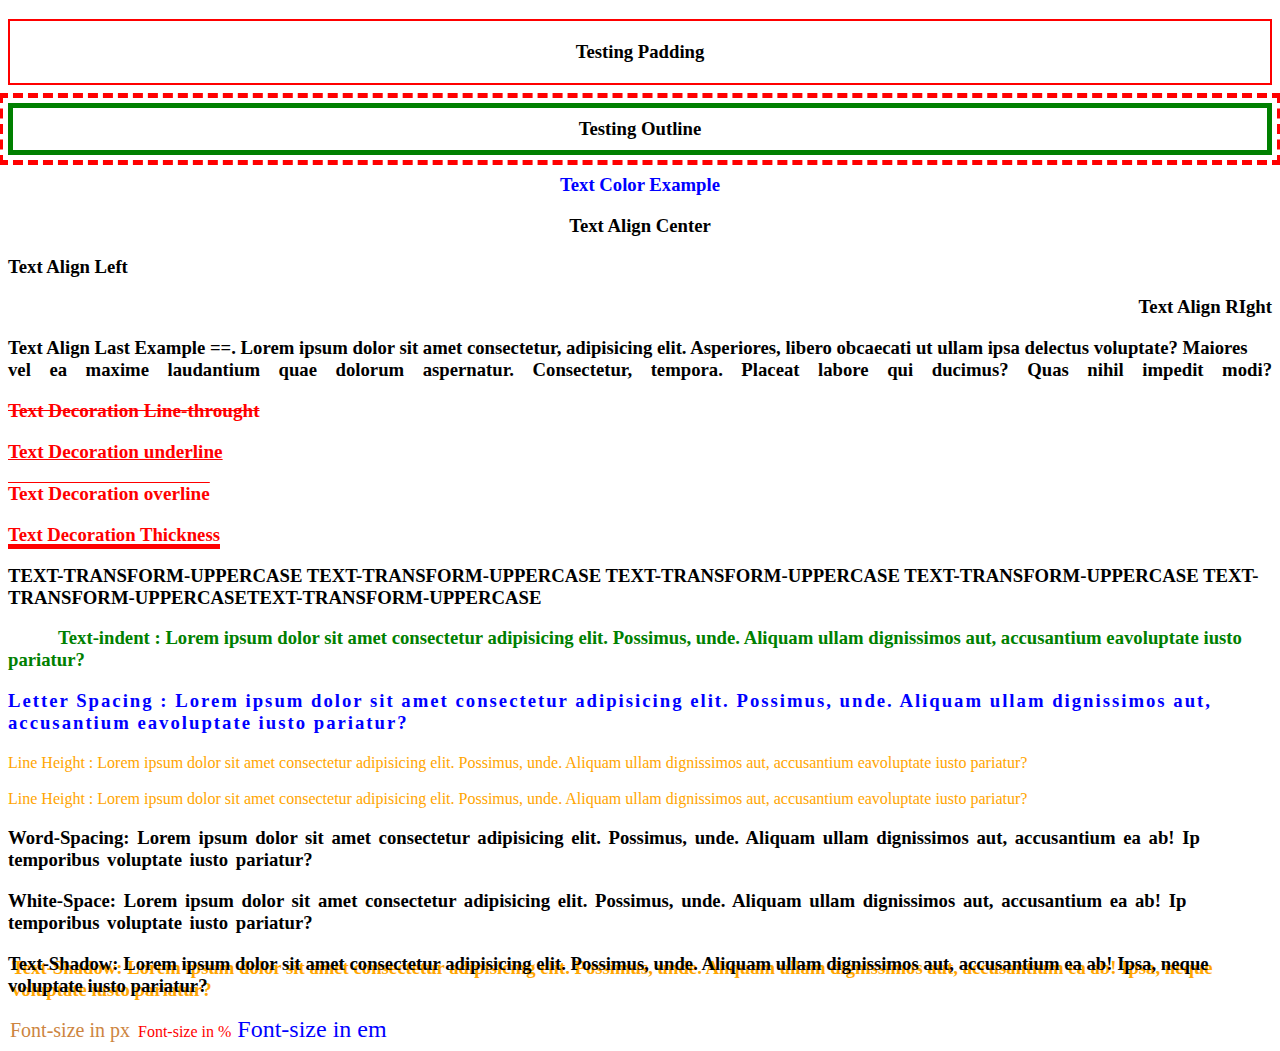
==== Day6/index.html @ d0a0b7b7 "Day-5/Day-6" ====
<!DOCTYPE html>
<html lang="en">
<head>
    <meta charset="UTF-8">
    <meta name="viewport" content="width=device-width, initial-scale=1.0">
    <title>Day 6</title>
    <link rel="stylesheet" href="./index.css"/>
</head>
<body>
   <h3 class="padding">Testing Padding</h3>
   <h3 class="outline">Testing Outline</h3>

   <h3 class="textColor">Text Color Example</h3>

   <h3 class="textAlign">Text Align Center</h3>
   <h3 class="textAlignl">Text Align Left</h3>
   <h3 class="textAlignr">Text Align RIght</h3>

 <h3 class="textLast">Text Align Last Example ==. Lorem ipsum dolor sit amet consectetur, adipisicing elit. Asperiores, libero obcaecati ut ullam ipsa delectus voluptate? Maiores vel ea maxime laudantium quae dolorum aspernatur. Consectetur, tempora. Placeat labore qui ducimus?
   Quas nihil  impedit modi?</h3> 
   
   <h3 class="textDecLine">Text Decoration Line-throught</h3>
   <h3 class="textDecLine1">Text Decoration underline</h3>
   <h3 class="textDecLine2">Text Decoration overline</h3>
   <h3 class="textDecLine3">Text Decoration Thickness</h3>
   
   <h3 class="textTransform"> Text-transform-Uppercase Text-transform-Uppercase Text-transform-Uppercase Text-transform-Uppercase Text-transform-UppercaseText-transform-Uppercase</h3>
   <h3 class="indent">Text-indent : Lorem ipsum dolor sit amet consectetur adipisicing elit. Possimus, unde. Aliquam ullam dignissimos aut, accusantium eavoluptate iusto pariatur?</h3>
   <h3 class="spacing">Letter Spacing : Lorem ipsum dolor sit amet consectetur adipisicing elit. Possimus, unde. Aliquam ullam dignissimos aut, accusantium eavoluptate iusto pariatur?</h3>
   <p class="lineh">Line Height : Lorem ipsum dolor sit amet consectetur adipisicing elit. Possimus, unde. Aliquam ullam dignissimos aut, accusantium eavoluptate iusto pariatur?</p>
   <p class="lineh">Line Height : Lorem ipsum dolor sit amet consectetur adipisicing elit. Possimus, unde. Aliquam ullam dignissimos aut, accusantium eavoluptate iusto pariatur?</p>
   <h3 class="wordSpacing">Word-Spacing: Lorem ipsum dolor sit amet consectetur adipisicing elit. Possimus, unde. Aliquam ullam dignissimos aut, accusantium ea ab! Ip temporibus voluptate iusto pariatur?</h3>
   <h3 class="whitespace">White-Space: Lorem ipsum dolor sit amet consectetur adipisicing elit. Possimus, unde. Aliquam ullam dignissimos aut, accusantium ea ab! Ip temporibus voluptate iusto pariatur?</h3>
   <h3 class="txtshadow">Text-Shadow: Lorem ipsum dolor sit amet consectetur adipisicing elit. Possimus, unde. Aliquam ullam dignissimos aut, accusantium ea ab! Ipsa, neque voluptate iusto pariatur?</h3>
   
   <span class="fontSize">Font-size in px</span>
   <span class="fontSize1">Font-size in %</span>
   <span class="fontSize2">Font-size in em</span>

  </body>
</html>
---- Day6/index.css ----
.padding{
    border: 2px solid red;
    padding-top: 20px;
    padding-left: 20px;
    padding-right: 20px;
    padding-bottom: 20px;
    text-align: center;
    
}
.outline{
    outline-offset: 5px;
    outline-style: dashed;
    outline-width: 5px;
    padding: 10px;
    outline-color: red;
    border: 5px solid green;
    text-align: center;
}
.textColor{
    color: blue;
    text-align: center;
}

.textAlign{
    text-align:center ;
}
.textAlignl{
    text-align:left ;
}.textAlignr{
    text-align:right ;
}
.textLast{
    text-align-last: justify;
}

.textDecLine{
    font-size: larger;
    color: red;
    text-decoration-line: line-through;
}
.textDecLine1{
    font-size: larger;
    color: red;
    text-decoration-line: underline;
}
.textDecLine2{
    font-size: larger;
    color: red;
    text-decoration-line:overline;
}
.textDecLine3{
    color: red;
    text-decoration-line: underline;
    text-decoration-thickness:5px;
}

.textTransform{
    text-transform:uppercase;
}

.indent{
    color: green;
    text-indent: 50px ;
    
}
.spacing{
    color: blue;
    letter-spacing: 2px;
}
.lineh{
    color: orange;
    line-height: 20px;
}

.wordSpacing{
    word-spacing: 3px;
    
}
.whitespace{
    word-spacing: 3px;
}
.txtshadow{
    text-shadow:orange 4px 4px;
}
.font{
    font-family: Arial, Helvetica, sans-serif;
    font-style: italic;
    font-weight: 100;
    font-variant: normal;
}
.fontSize{
    color: peru;
    margin: 2px;
    font-size:20px;
}
.fontSize1{
    color: red;
    margin: 2px;
    font-size: 100%;
}

.fontSize2{
    color: blue;
    margin: 0;
    font-size: 1.5em;
}
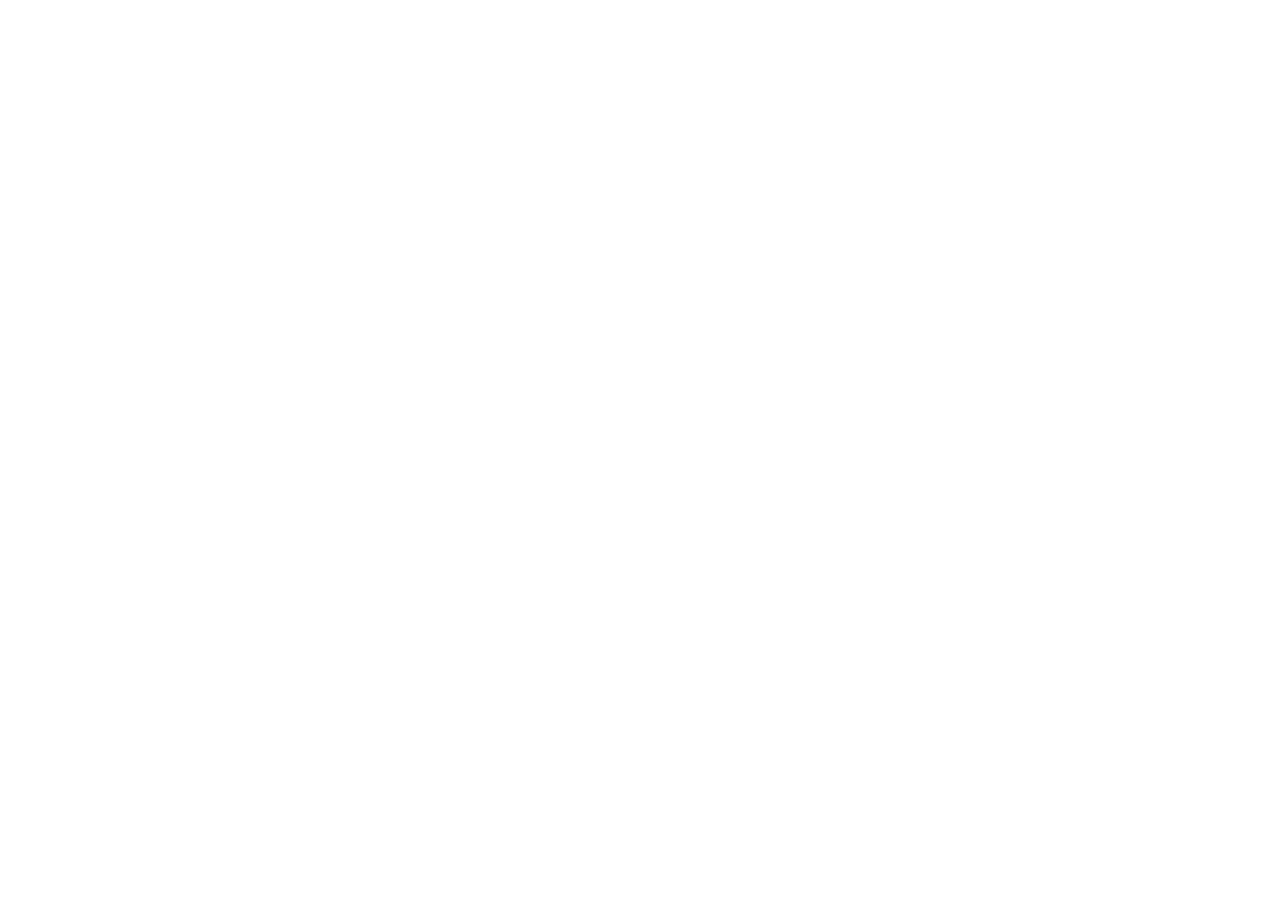
==== commit b60a060d: "Day-8" ====
--- a/Day6/index.html
+++ b/Day6/index.html
@@ -7,7 +7,7 @@
     <link rel="stylesheet" href="./index.css"/>
 </head>
 <body>
-   <h3 class="padding">Testing Padding</h3>
+   <!-- <h3 class="padding">Testing Padding</h3>
    <h3 class="outline">Testing Outline</h3>
 
    <h3 class="textColor">Text Color Example</h3>
@@ -35,7 +35,7 @@
    
    <span class="fontSize">Font-size in px</span>
    <span class="fontSize1">Font-size in %</span>
-   <span class="fontSize2">Font-size in em</span>
+   <span class="fontSize2">Font-size in em</span> -->
 
   </body>
 </html>--- a/Day6/index.css
+++ b/Day6/index.css
@@ -103,4 +103,5 @@
     color: blue;
     margin: 0;
     font-size: 1.5em;
-}+} 
+ 